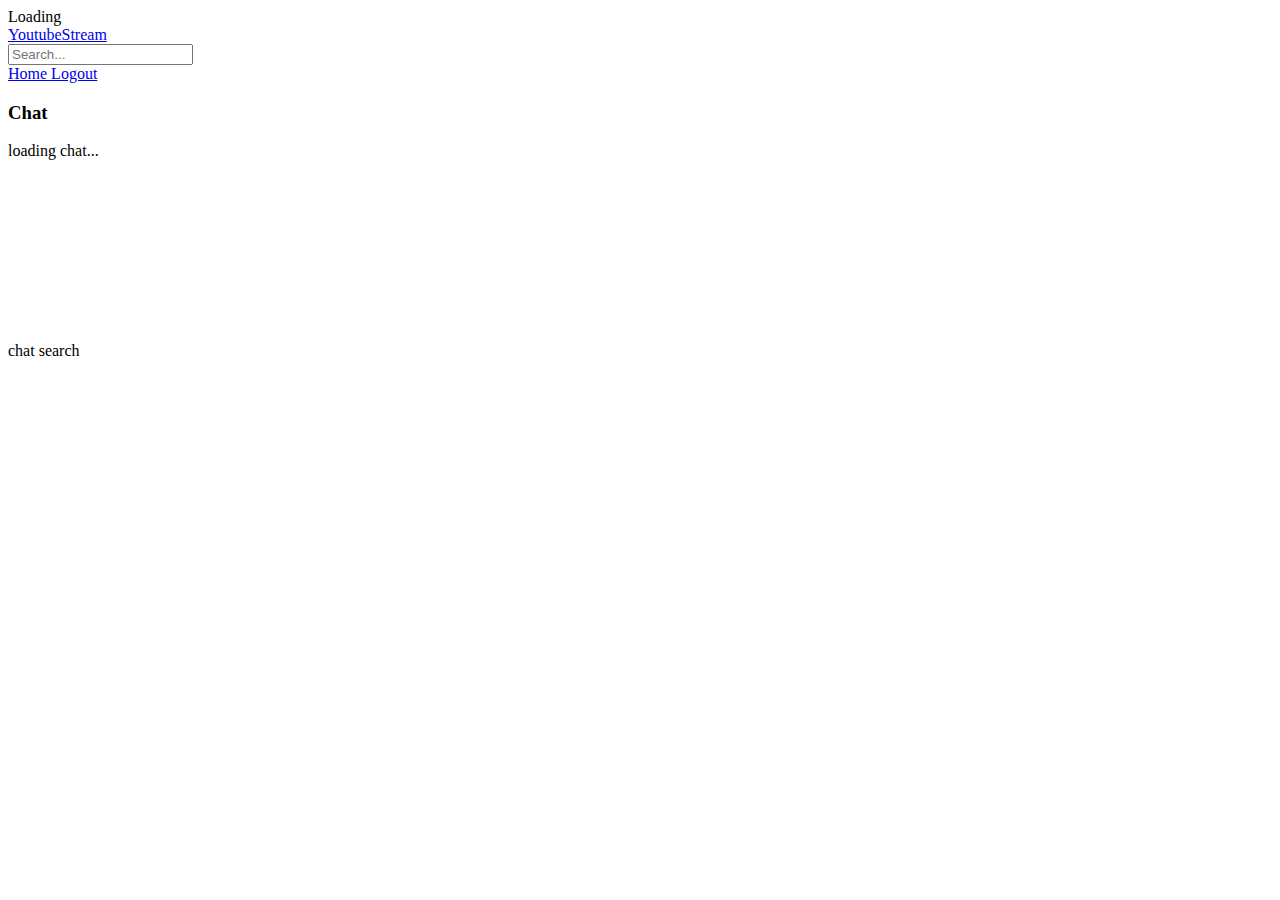
==== YoutubeApp/templates/index.html @ 98837710 "complete code" ====
<html>
  <head>
      <title>Youtube Live Stream</title>
      <meta name="viewport" content="width=device-width, initial-scale=1.0">
      <link rel="icon" type="image/x-icon" class="js-site-favicon" href="/static/favicon.ico">

      <link href="https://fonts.googleapis.com/css?family=Roboto:400,500,700" rel="stylesheet">
      <link href="https://fonts.googleapis.com/css?family=Dosis:400,700" rel="stylesheet">
      <link rel="stylesheet" type="text/css" href="/static/semantic.min.css">
      <link rel="stylesheet" type="text/css" href="/static/style.css">
  </head>
  <body>
    <div id="app">
      <div class="ui segment mh100">
        <div class="ui active inverted dimmer">
          <div class="ui text loader">Loading</div>
        </div>
        <div id="pageContent h100">
          <div class="ui secondary menu">
            <a class="logo ui item" href="/">
              YoutubeStream
            </a>
            <div class="right menu">
              <div class="item">
                <div class="ui icon input">
                  <input type="text" id="searchInput" placeholder="Search...">
                  <i class="search link icon"></i>
                </div>
              </div>
              <span class="item">
                <i class="redo icon"></i>
              </span>
              <a class="active item" href="/">
                Home
              </a>
              <a class="ui item" id="logoutButton" href="/logout">
                Logout
              </a>
            </div>
          </div>

          <div id="content" class="hidden">
            <div class="ui negative message hidden">
              <i class="close icon"></i>
              <div class="header">
              </div>
            </div>
            <div id="loginView">
              <div class="ui four column page center aligned grid">
                <div id="loginButton"></div>
              </div>
            </div>
            <div id="listView">
              <div id="cards" class="ui four column page grid"></div>
            </div>
            <div id="videoView">
              <div class="ui one column stacked page grid">
                <div class="videoContainer column"></div>
                <div class="ui comments column">
                  <h3 class="ui dividing header">Chat</h3>
                  <div class="ui segment chatContainer"  style="height:200px;overflow:scroll;">
                    loading chat...
                  </div>
                </div>
              </div>
            </div>
            <div id="searchChatView">
              chat search
            </div>
          </div>
        </div>
      </div>
    </div>
    <script
      src="https://code.jquery.com/jquery-3.1.1.min.js"
      integrity="sha256-hVVnYaiADRTO2PzUGmuLJr8BLUSjGIZsDYGmIJLv2b8="
      crossorigin="anonymous"></script>
    <script src="/static/semantic.min.js"></script>
  <script src="/static/script.js"></script>
  </body>
</html>
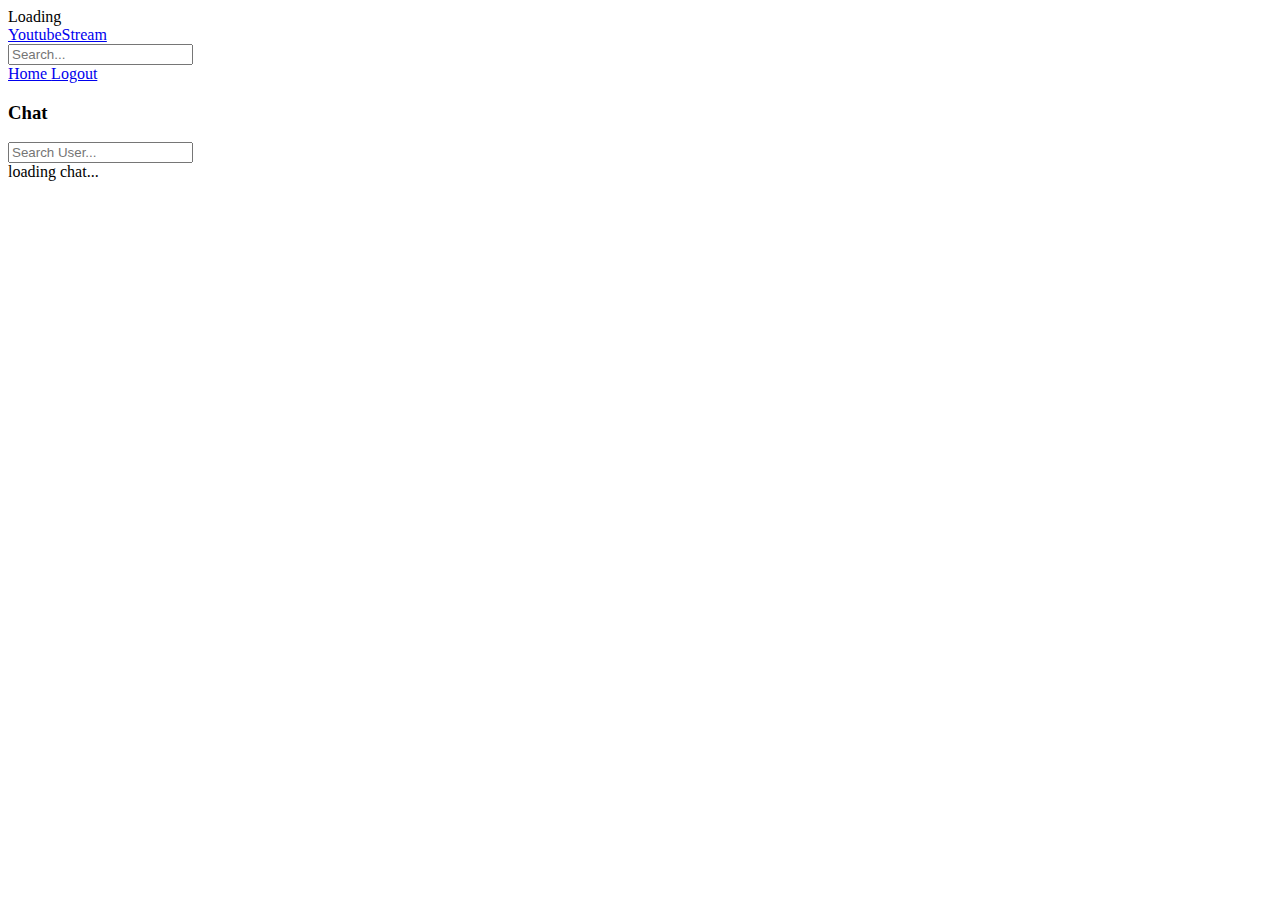
==== commit 2408c9aa: "fix and update; added exceptions and hype" ====
--- a/YoutubeApp/templates/index.html
+++ b/YoutubeApp/templates/index.html
@@ -1,6 +1,6 @@
 <html>
   <head>
-      <title>Youtube Live Stream</title>
+      <title>YoutubeStream Live</title>
       <meta name="viewport" content="width=device-width, initial-scale=1.0">
       <link rel="icon" type="image/x-icon" class="js-site-favicon" href="/static/favicon.ico">
 
@@ -33,7 +33,7 @@
               <a class="active item" href="/">
                 Home
               </a>
-              <a class="ui item" id="logoutButton" href="/logout">
+              <a class="ui item" href="/logout">
                 Logout
               </a>
             </div>
@@ -51,21 +51,23 @@
               </div>
             </div>
             <div id="listView">
-              <div id="cards" class="ui four column page grid"></div>
+              <div class="ui four column page grid"></div>
             </div>
             <div id="videoView">
               <div class="ui one column stacked page grid">
                 <div class="videoContainer column"></div>
                 <div class="ui comments column">
                   <h3 class="ui dividing header">Chat</h3>
+                  <span class="ui icon input">
+                    <input type="text" id="chatInput" placeholder="Search User...">
+                    <i class="search link icon"></i>
+                  </span>
+                  <span class="hype ui clearing"></span>
                   <div class="ui segment chatContainer"  style="height:200px;overflow:scroll;">
                     loading chat...
                   </div>
                 </div>
               </div>
-            </div>
-            <div id="searchChatView">
-              chat search
             </div>
           </div>
         </div>
